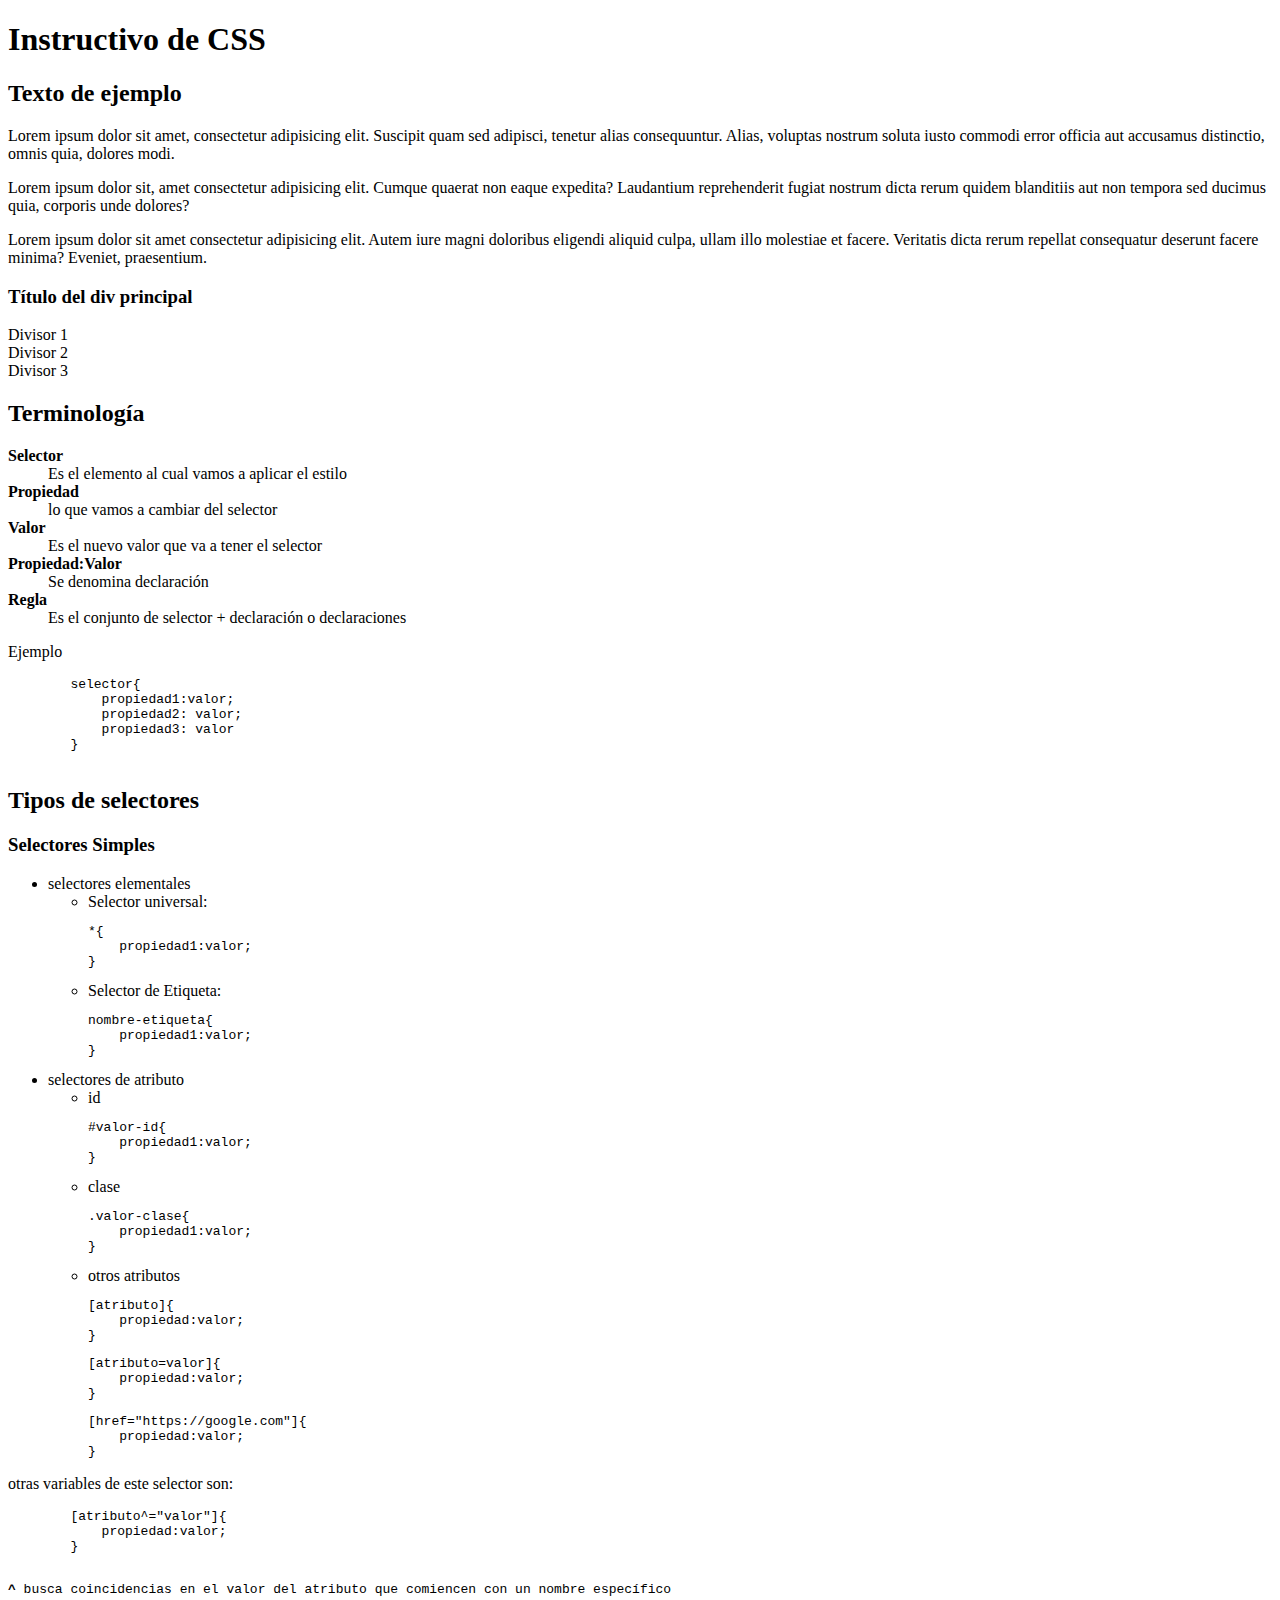
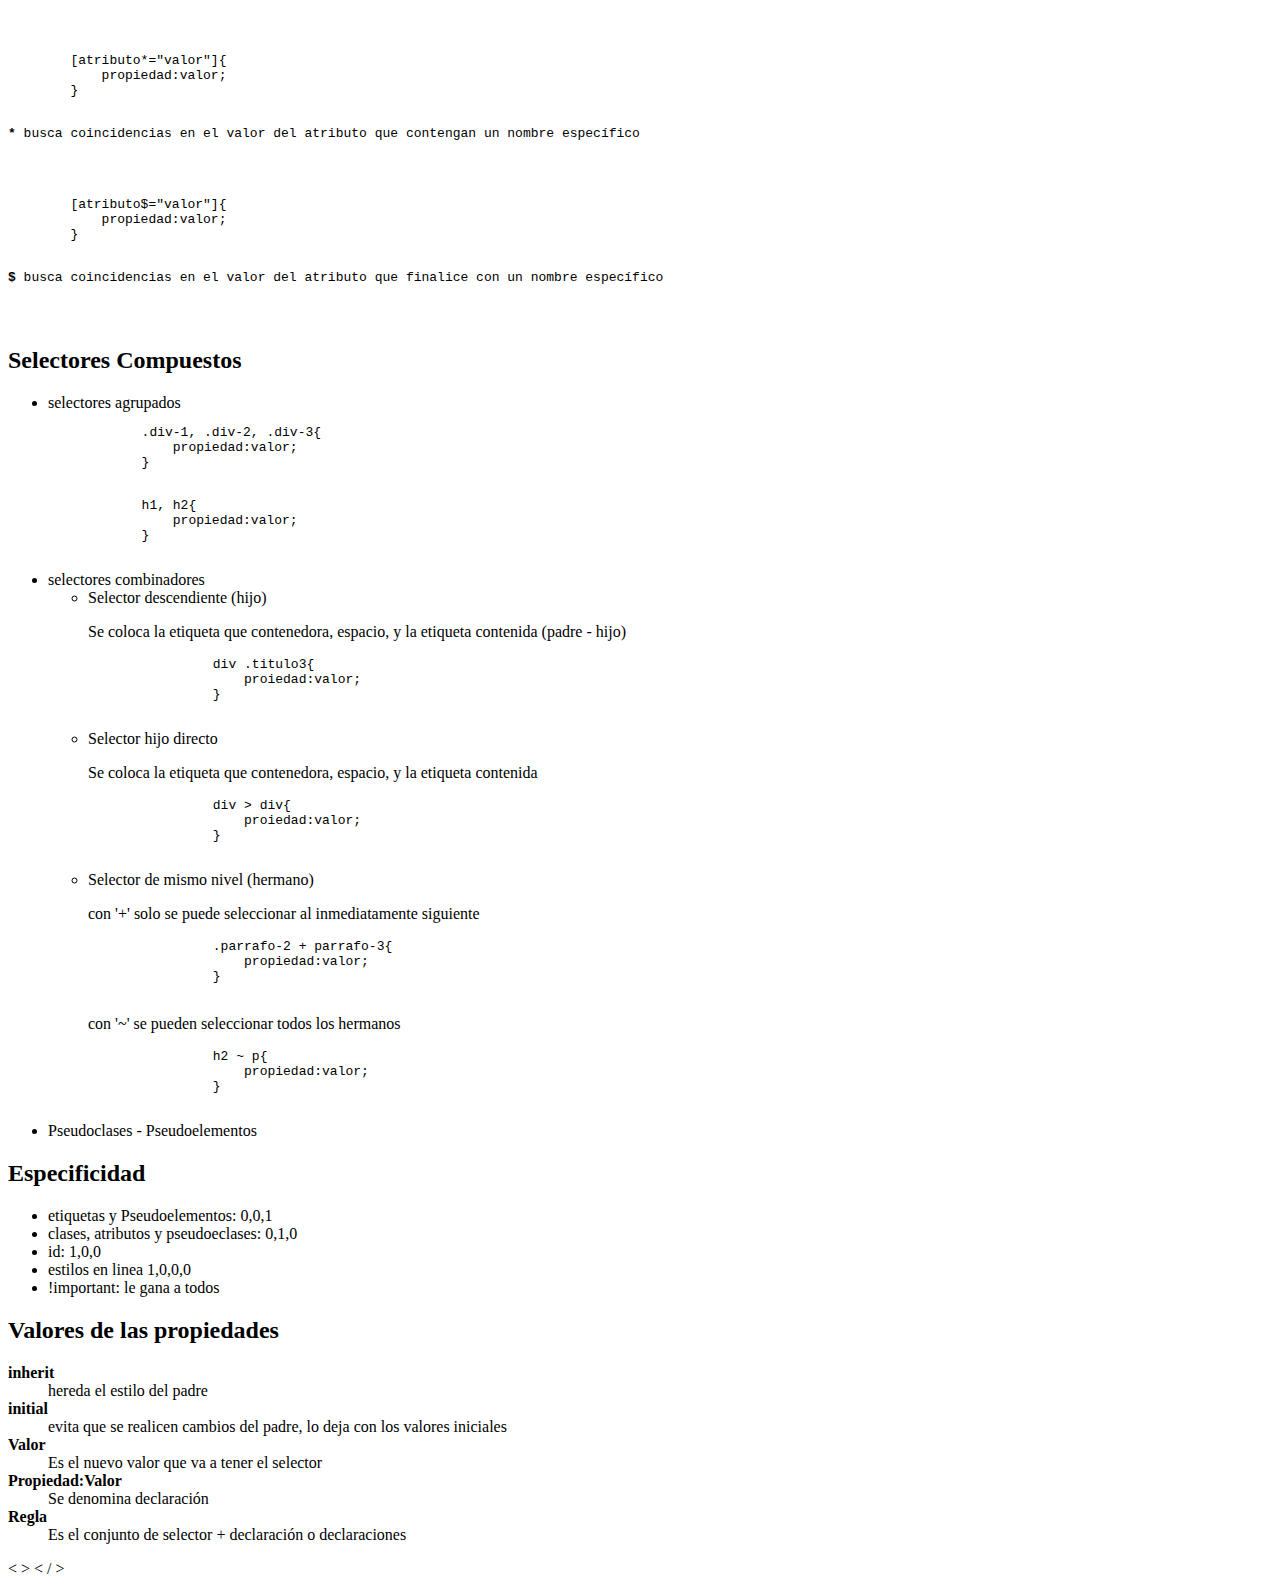
==== index.html @ 402e605f "actualizado hasta el video 32" ====
<!DOCTYPE html>
<html lang="es">
<head>
    <meta charset="UTF-8">
    <meta name="description" content="Página que contiene un breve instructivo sobre cómo utilizar css">
    <meta http-equiv="X-UA-Compatible" content="chrome">
    <meta name="viewport" content="width=device-width, initial-scale=1.0">
    <link rel="stylesheet" href="/css/style.css">
    <title>Instructivo CSS</title>
</head>
<body>

    <h1>Instructivo de CSS</h1>

    <h2>Texto de ejemplo</h2>
    <p class="parrafo-1">Lorem ipsum dolor sit amet, consectetur adipisicing elit. Suscipit quam sed adipisci, tenetur alias consequuntur. Alias, voluptas nostrum soluta iusto commodi error officia aut accusamus distinctio, omnis quia, dolores modi.</p>

    <p class="parrafo-2">Lorem ipsum dolor sit, amet consectetur adipisicing elit. Cumque quaerat non eaque expedita? Laudantium reprehenderit fugiat nostrum dicta rerum quidem blanditiis aut non tempora sed ducimus quia, corporis unde dolores?</p>

    <p class="parrafo-3">Lorem ipsum dolor sit amet consectetur adipisicing elit. Autem iure magni doloribus eligendi aliquid culpa, ullam illo molestiae et facere. Veritatis dicta rerum repellat consequatur deserunt facere minima? Eveniet, praesentium.</p>

    <div class="div-principal">
        <h3 class="titulo3">Título del div principal</h3>
        <div class="div-1">Divisor 1</div>
        <div class="div-2">Divisor 2</div>
        <div class="div-3">Divisor 3</div>
    </div>

    <h2>Terminología</h2>

    <dl>
        <dt><b>Selector</b></dt>
        <dd>Es el elemento al cual vamos a aplicar el estilo</dd>
        <dt><b>Propiedad</b></dt>
        <dd>lo que vamos a cambiar del selector</dd>
        <dt><b>Valor</b></dt>
        <dd>Es el nuevo valor que va a tener el selector</dd>
        <dt><b>Propiedad:Valor</b></dt>
        <dd>Se denomina declaración </dd>
        <dt><b>Regla</b></dt>
        <dd>Es el conjunto de selector + declaración o declaraciones</dd>
      </dl>

      <p>Ejemplo</p>

      <pre>
        selector{
            propiedad1:valor;
            propiedad2: valor;
            propiedad3: valor
        }
      </pre>

      <h2>Tipos de selectores</h2>

      <h3>Selectores Simples</h3>
      <ul>
        <li>selectores elementales</li>
        <ul>
            <li>Selector universal: <pre>*{
    propiedad1:valor;
}</pre></li>
            <li>Selector de Etiqueta: <pre>nombre-etiqueta{
    propiedad1:valor;
}</pre></li>
        </ul>

        <li>selectores de atributo</li>
        <ul>
            <li>id <pre>#valor-id{
    propiedad1:valor;
}</pre></li>
            <li>clase <pre>.valor-clase{
    propiedad1:valor;
}</pre></li>
            <li>otros atributos <pre>[atributo]{
    propiedad:valor;    
}</pre>
<pre>[atributo=valor]{
    propiedad:valor;    
}</pre><pre>[href="https://google.com"]{
    propiedad:valor;    
}</pre></li>
        </ul>
      </ul>

      <p>otras variables de este selector son:</p>
      <pre>
        [atributo^="valor"]{
            propiedad:valor;
        }
        <p><b>^</b> busca coincidencias en el valor del atributo que comiencen con un nombre específico</p>
      </pre>

      <pre>
        [atributo*="valor"]{
            propiedad:valor;
        }
        <p><b>*</b> busca coincidencias en el valor del atributo que contengan un nombre específico</p>
      </pre>
      
      <pre>
        [atributo$="valor"]{
            propiedad:valor;
        }
        <p><b>$</b> busca coincidencias en el valor del atributo que finalice con un nombre específico</p>
      </pre>
      

      <h2>Selectores Compuestos</h2>
      <ul>
        <li>selectores agrupados</li>
        <pre>
            .div-1, .div-2, .div-3{
                propiedad:valor;
            }
        </pre>

        <pre>
            h1, h2{
                propiedad:valor;
            }
        </pre>

        <li>selectores combinadores</li>

        <ul>
            <li>Selector descendiente (hijo)</li>
            <p>Se coloca la etiqueta que contenedora, espacio, y la etiqueta contenida (padre - hijo)</p>
            <pre>
                div .titulo3{
                    proiedad:valor;
                }
            </pre>

            <li>Selector hijo directo</li>
            <p>Se coloca la etiqueta que contenedora, espacio, y la etiqueta contenida </p>
            <pre>
                div > div{
                    proiedad:valor;
                }
            </pre>

            <li>Selector de mismo nivel (hermano)</li>
            <p>con '+' solo se puede seleccionar al inmediatamente siguiente </p>
            <pre>
                .parrafo-2 + parrafo-3{
                    propiedad:valor;
                }
            </pre>
            <p>con '~' se pueden seleccionar todos los hermanos</p>
            <pre>
                h2 ~ p{
                    propiedad:valor;
                }
            </pre>
            
        </ul>
        
        <li>Pseudoclases - Pseudoelementos</li>
      </ul>

    
    <h2>Especificidad</h2>

    <ul>
        <li>etiquetas y Pseudoelementos: 0,0,1</li>
        <li>clases, atributos y pseudoeclases: 0,1,0</li>
        <li>id: 1,0,0</li>
        <li>estilos en linea 1,0,0,0</li>
        <li>!important: le gana a todos</li>
    </ul>

    <h2>Valores de las propiedades</h2>

    <dl>
        <dt><b>inherit</b></dt>
        <dd>hereda el estilo del padre</dd>
        <dt><b>initial</b></dt>
        <dd>evita que se realicen cambios del padre, lo deja con los valores iniciales</dd>
        <dt><b>Valor</b></dt>
        <dd>Es el nuevo valor que va a tener el selector</dd>
        <dt><b>Propiedad:Valor</b></dt>
        <dd>Se denomina declaración </dd>
        <dt><b>Regla</b></dt>
        <dd>Es el conjunto de selector + declaración o declaraciones</dd>
      </dl>



    <p>&lt; <b> </b> &gt;   &lt; / <b> </b> &gt;</p> 


  
  
    
</body>
</html>
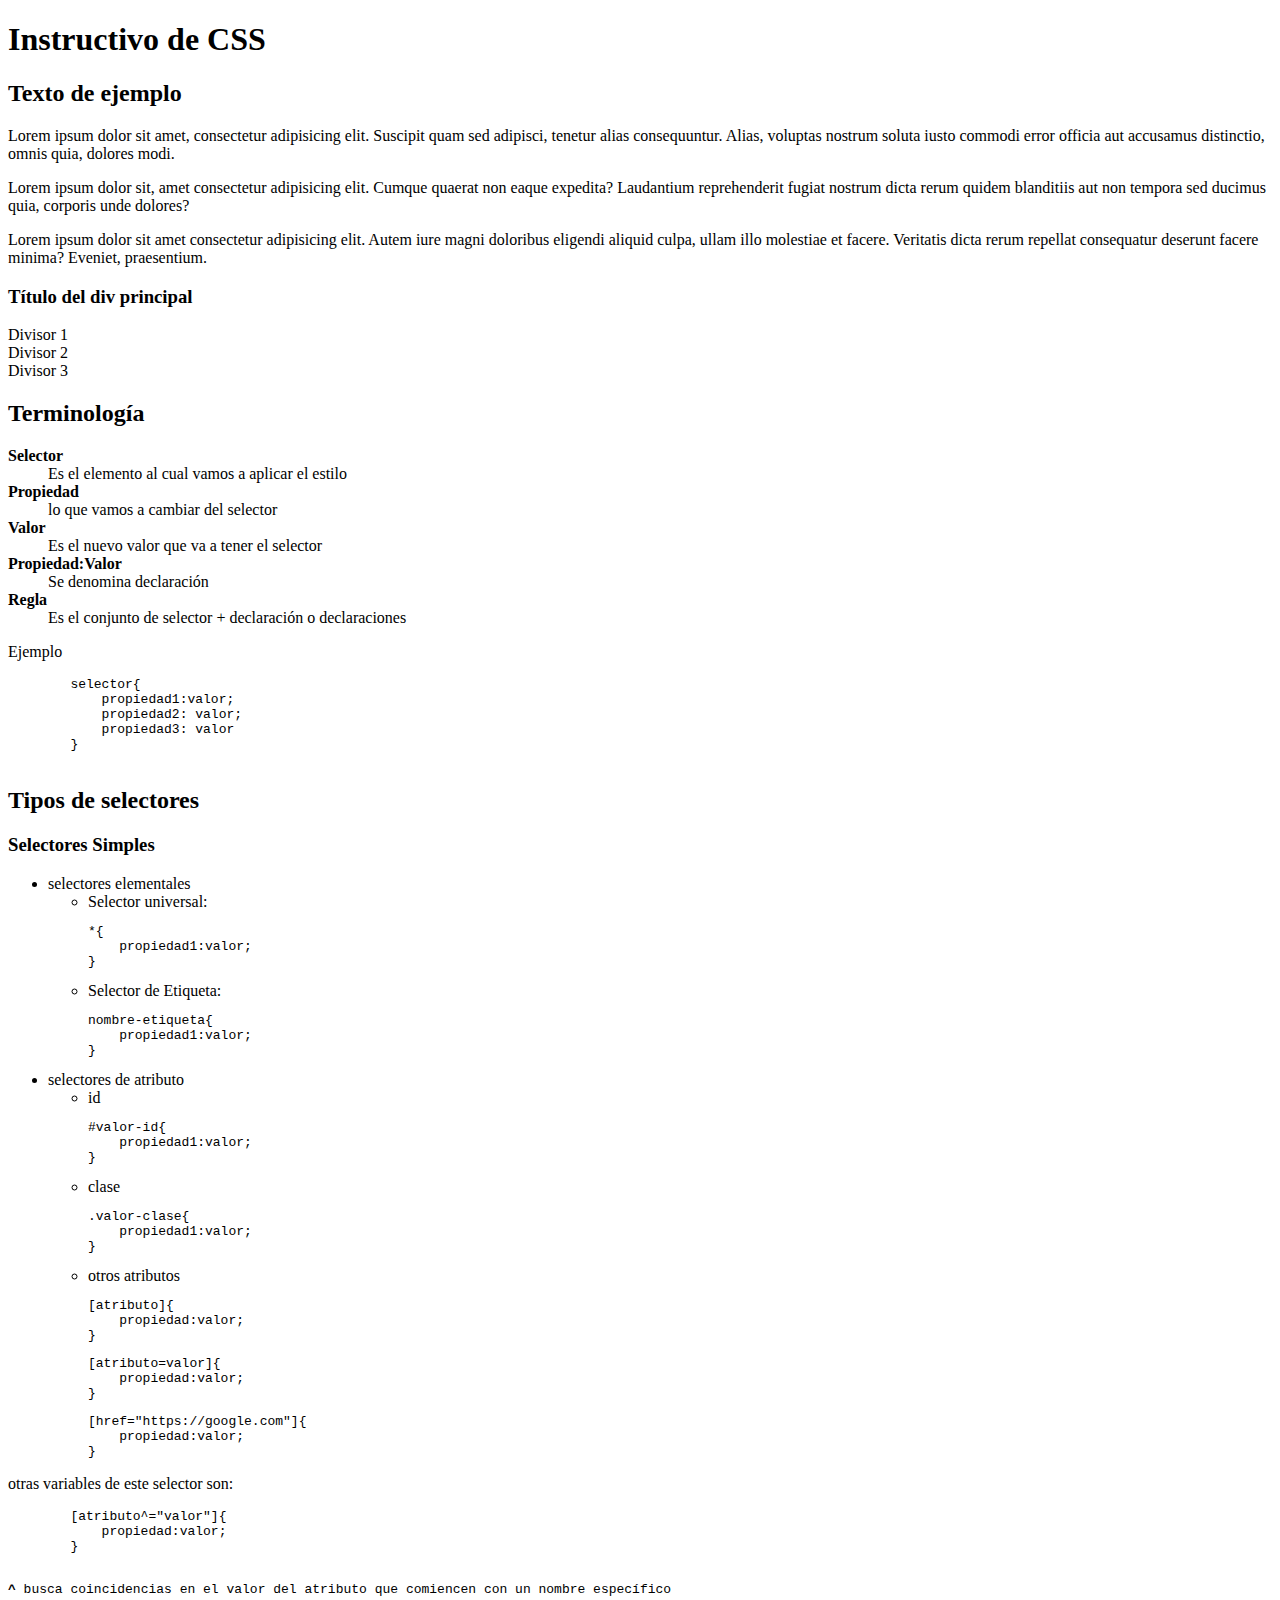
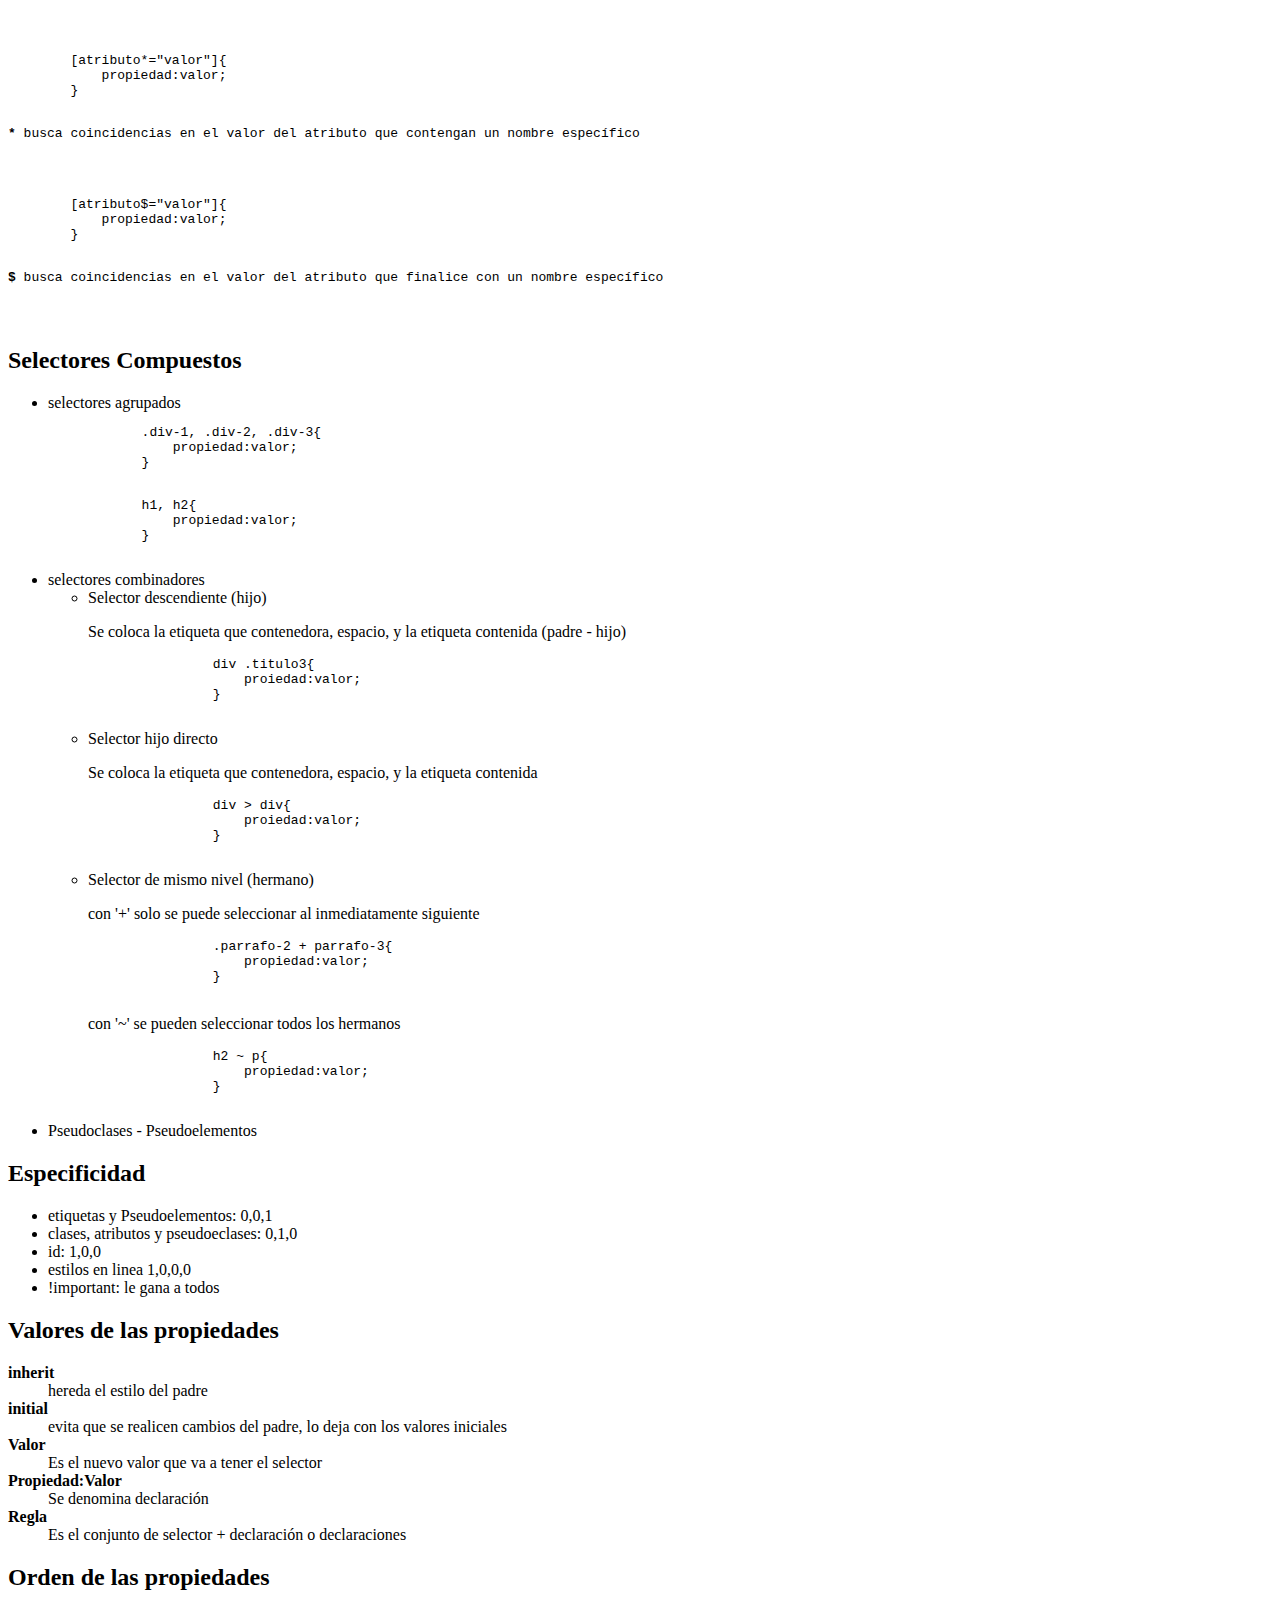
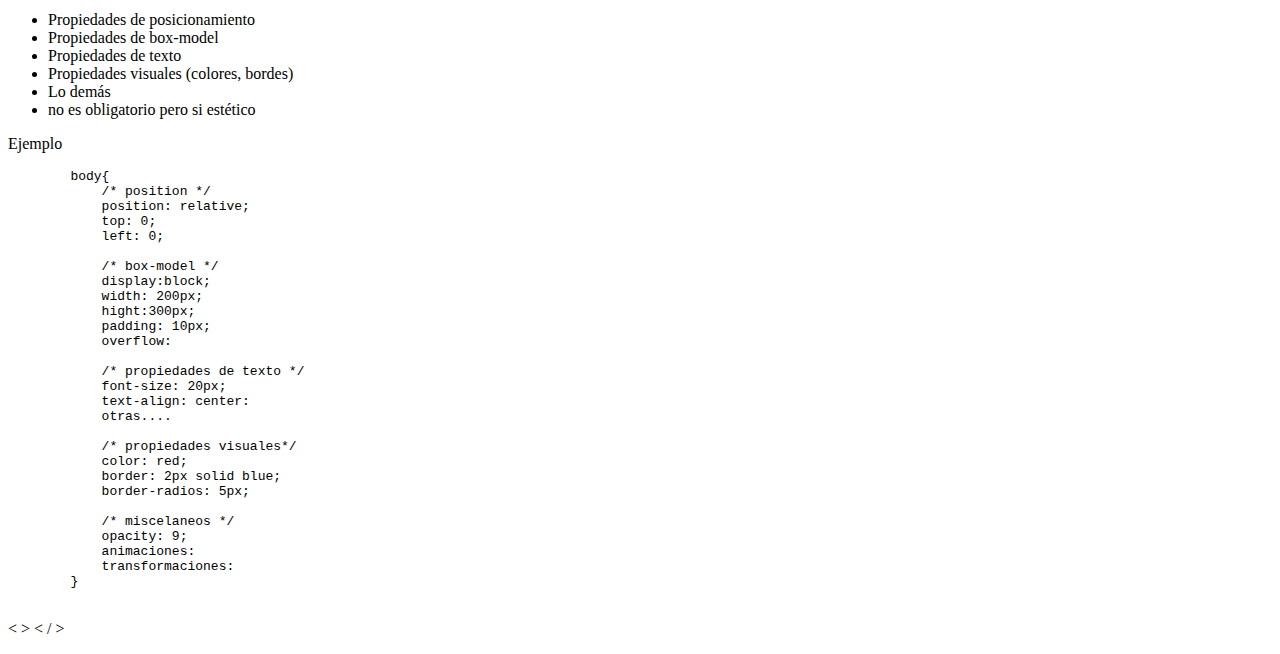
==== commit 30a3aa65: "se completa la página de position, se agrega el orden de las propiedades de css en el index" ====
--- a/index.html
+++ b/index.html
@@ -187,7 +187,52 @@
       </dl>
 
 
-
+      <h2>Orden de las propiedades</h2>
+
+      <ul>
+        <li>Propiedades de posicionamiento</li>
+        <li>Propiedades de box-model</li>
+        <li>Propiedades de texto</li>
+        <li>Propiedades visuales (colores, bordes)</li>
+        <li>Lo demás</li>
+        <li>no es obligatorio pero si estético</li>
+      </ul>
+
+      <p>Ejemplo</p>
+
+      <pre>
+        body{
+            /* position */
+            position: relative;
+            top: 0;
+            left: 0;
+
+            /* box-model */
+            display:block;
+            width: 200px;
+            hight:300px;
+            padding: 10px;
+            overflow:
+
+            /* propiedades de texto */
+            font-size: 20px;
+            text-align: center:
+            otras....
+
+            /* propiedades visuales*/
+            color: red;
+            border: 2px solid blue;
+            border-radios: 5px;
+
+            /* miscelaneos */
+            opacity: 9;
+            animaciones:
+            transformaciones:
+        }
+      </pre>
+
+  
+  
     <p>&lt; <b> </b> &gt;   &lt; / <b> </b> &gt;</p> 
 
 
